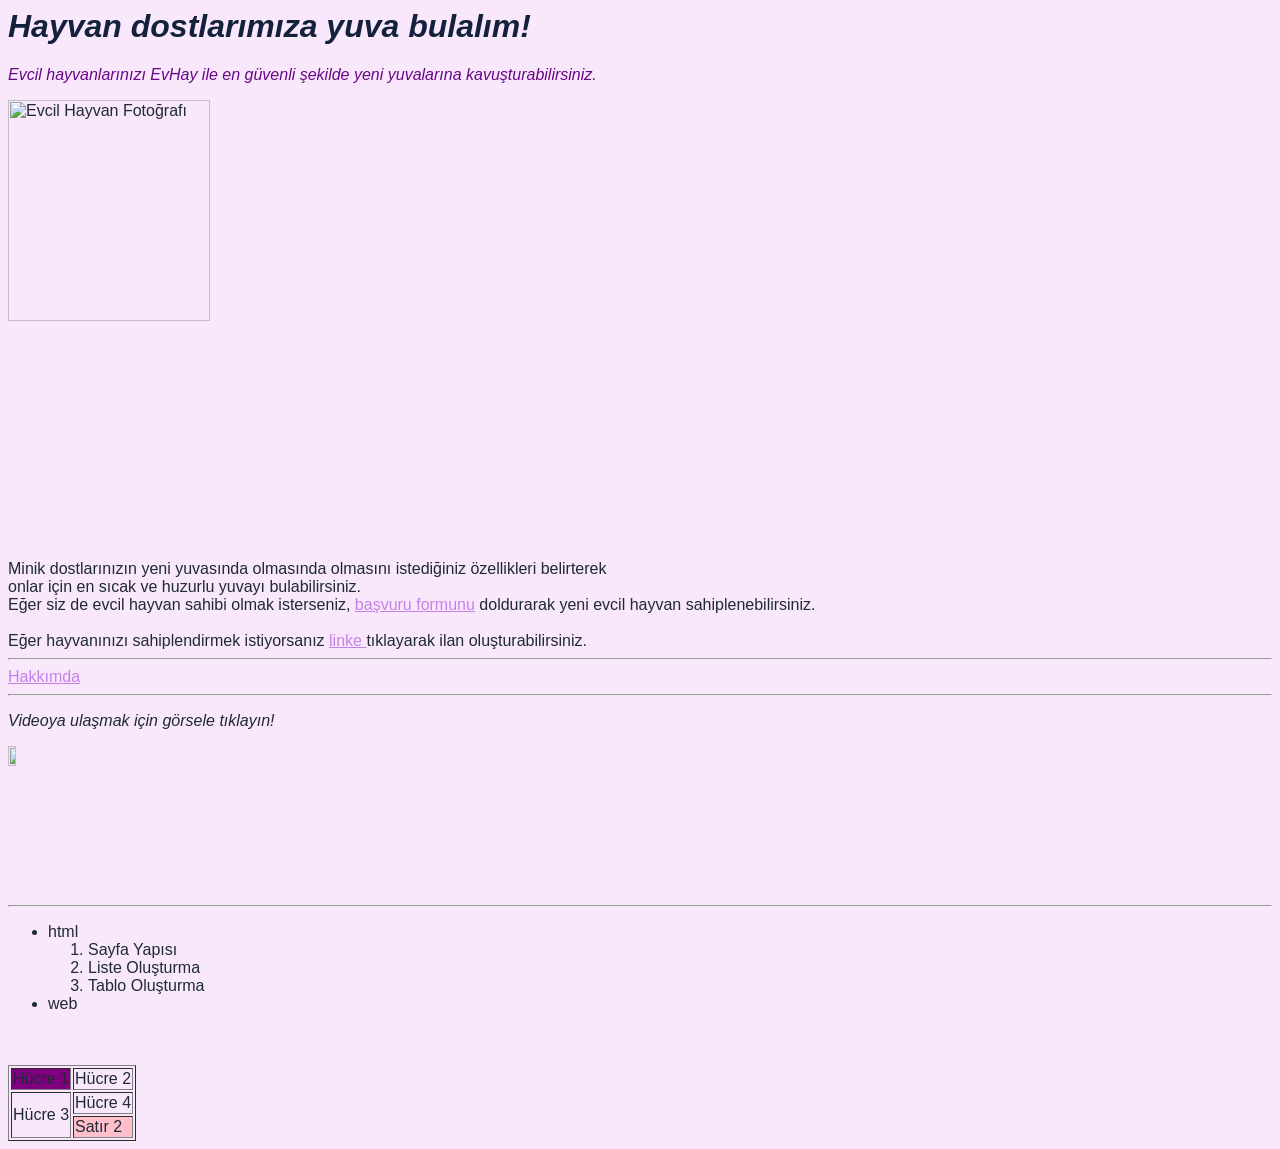
==== index.html @ 8d00f61a "Add files via upload" ====
<html>

<head>
    <title>
        Ana Sayfa
    </title>

    <style>
        body {
            font-family: Arial, sans-serif;
            color: #1F2937;
            background-color: #f9e8fb;
        }


        h1 {
            color: #14213D;
        }

        a {
            color: #c681e9;
        }

        .myclas {
            color: rgb(250, 109, 109);
            font-weight: bold;
        }

        a:hover {
            color: #fa74b3;
        }
    </style>
</head>

<body>

    <h1> <em> Hayvan dostlarımıza yuva bulalım! </em> </h1>

    <em>
        <p style="color: rgb(104, 6, 136) "> Evcil hayvanlarınızı EvHay ile en güvenli şekilde yeni yuvalarına
            kavuşturabilirsiniz.
        </p>
    </em>

    <img src="evcil-hayvan.webp.jpg" alt="Evcil Hayvan Fotoğrafı" width="40%" height="50%">

    <br> <br>
    Minik dostlarınızın yeni yuvasında olmasında olmasını istediğiniz özellikleri belirterek <br>onlar için en sıcak ve
    huzurlu yuvayı
    bulabilirsiniz. <br>
    Eğer siz de evcil hayvan sahibi olmak isterseniz, <a href="form.html"> başvuru formunu</a> doldurarak
    yeni evcil hayvan sahiplenebilirsiniz.
    <br> <br>
    Eğer hayvanınızı sahiplendirmek istiyorsanız <a href="form1.html"> linke </a> tıklayarak ilan
    oluşturabilirsiniz.

    <hr>





    <a href="about.html"> Hakkımda </a>
    <hr>

    <p>
        <i>Videoya ulaşmak için görsele tıklayın!</i>
    </p>

    <a href="https://www.youtube.com/shorts/6eshYUzhuiw" target="_blank"><img src="kedi.webp" width="8%" height="15%"
            title="Komik Kedi Videoları"></a>


    <br><br>
    <hr>


    <ul>
        <li>html</li>
        <ol>
            <li> Sayfa Yapısı</li>
            <li> Liste Oluşturma</li>
            <li> Tablo Oluşturma </li>
        </ol>
        <li>web</li>
    </ul>
    <br>
    <br>


    <table border="1">
        <tr>
            <td bgcolor="purple"> Hücre 1 </td>
            <td> Hücre 2</td>
        </tr>

        <tr>
            <td rowspan="2"> Hücre 3 </td>
            <td> Hücre 4 </td>
        </tr>

        <tr>
            <td colspan="2" bgcolor="pink"> Satır 2</td>

        </tr>

    </table>


</body>

</html>
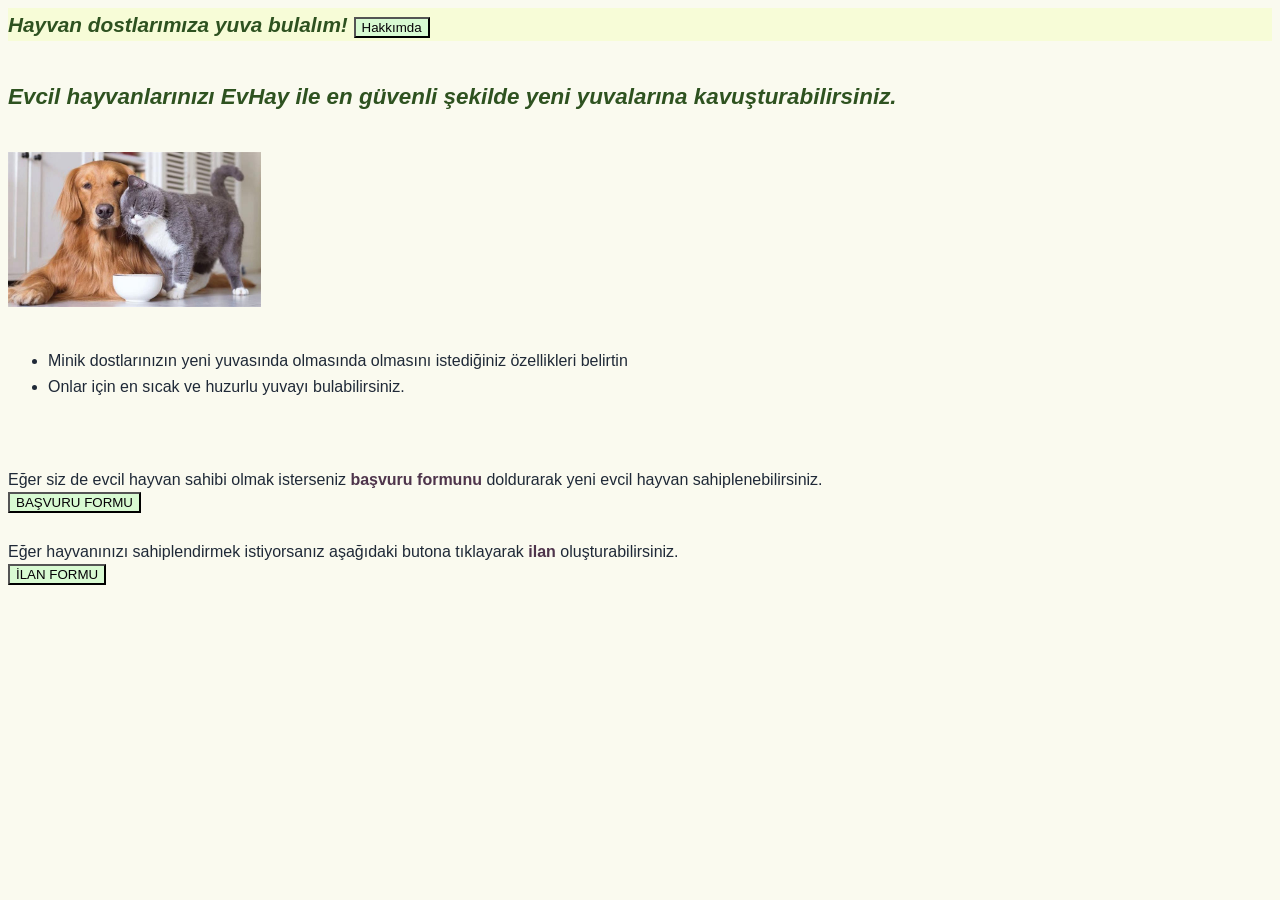
==== commit 7ba66901: "Hafta 2 Hafta 2: CSS düzenlemeleri yapıldı" ====
--- a/index.html
+++ b/index.html
@@ -5,106 +5,45 @@
         Ana Sayfa
     </title>
 
-    <style>
-        body {
-            font-family: Arial, sans-serif;
-            color: #1F2937;
-            background-color: #f9e8fb;
-        }
+    <link rel="stylesheet" href="css/stil.css">
+
+    <meta name="viewport" content="width=device-width, initial-scale=1.0">
+</head>
 
 
-        h1 {
-            color: #14213D;
-        }
-
-        a {
-            color: #c681e9;
-        }
-
-        .myclas {
-            color: rgb(250, 109, 109);
-            font-weight: bold;
-        }
-
-        a:hover {
-            color: #fa74b3;
-        }
-    </style>
-</head>
-
 <body>
-
-    <h1> <em> Hayvan dostlarımıza yuva bulalım! </em> </h1>
+    <header>
+        <em> Hayvan dostlarımıza yuva bulalım! </em> <a href="about.html"><button> Hakkımda </button></a>
+    </header>
 
     <em>
-        <p style="color: rgb(104, 6, 136) "> Evcil hayvanlarınızı EvHay ile en güvenli şekilde yeni yuvalarına
-            kavuşturabilirsiniz.
-        </p>
+        <h5>Evcil hayvanlarınızı EvHay ile en güvenli şekilde yeni yuvalarına kavuşturabilirsiniz.</h5>
     </em>
 
-    <img src="evcil-hayvan.webp.jpg" alt="Evcil Hayvan Fotoğrafı" width="40%" height="50%">
+    <img src="images/evcil-hayvan.webp.jpg" alt="Evcil Hayvan Fotoğrafı" width="20%">
 
     <br> <br>
-    Minik dostlarınızın yeni yuvasında olmasında olmasını istediğiniz özellikleri belirterek <br>onlar için en sıcak ve
-    huzurlu yuvayı
-    bulabilirsiniz. <br>
-    Eğer siz de evcil hayvan sahibi olmak isterseniz, <a href="form.html"> başvuru formunu</a> doldurarak
-    yeni evcil hayvan sahiplenebilirsiniz.
-    <br> <br>
-    Eğer hayvanınızı sahiplendirmek istiyorsanız <a href="form1.html"> linke </a> tıklayarak ilan
-    oluşturabilirsiniz.
-
-    <hr>
-
-
-
-
-
-    <a href="about.html"> Hakkımda </a>
-    <hr>
-
-    <p>
-        <i>Videoya ulaşmak için görsele tıklayın!</i>
-    </p>
-
-    <a href="https://www.youtube.com/shorts/6eshYUzhuiw" target="_blank"><img src="kedi.webp" width="8%" height="15%"
-            title="Komik Kedi Videoları"></a>
-
-
-    <br><br>
-    <hr>
-
 
     <ul>
-        <li>html</li>
-        <ol>
-            <li> Sayfa Yapısı</li>
-            <li> Liste Oluşturma</li>
-            <li> Tablo Oluşturma </li>
-        </ol>
-        <li>web</li>
+        <li> Minik dostlarınızın yeni yuvasında olmasında olmasını istediğiniz özellikleri belirtin</li>
+        <li> Onlar için en sıcak ve huzurlu yuvayı bulabilirsiniz.</li>
     </ul>
-    <br>
-    <br>
 
+    <br> <br>
+    Eğer siz de evcil hayvan sahibi olmak isterseniz <span class="vurgu">başvuru formunu</span> doldurarak
+    yeni evcil hayvan sahiplenebilirsiniz. <br>
 
-    <table border="1">
-        <tr>
-            <td bgcolor="purple"> Hücre 1 </td>
-            <td> Hücre 2</td>
-        </tr>
+    <a href="basvuru_formu.html">
+        <button type="button">BAŞVURU FORMU</button>
+    </a>
 
-        <tr>
-            <td rowspan="2"> Hücre 3 </td>
-            <td> Hücre 4 </td>
-        </tr>
+    <br> <br>
+    Eğer hayvanınızı sahiplendirmek istiyorsanız aşağıdaki butona tıklayarak <span class="vurgu">ilan</span>
+    oluşturabilirsiniz.<br>
 
-        <tr>
-            <td colspan="2" bgcolor="pink"> Satır 2</td>
-
-        </tr>
-
-    </table>
+    <a href="ilan_formu.html">
+        <button type="button">İLAN FORMU</button>
+    </a>
 
 
 </body>
--- a/css/stil.css
+++ b/css/stil.css
@@ -0,0 +1,61 @@
+:root {
+    --ana-renk: #14213D;
+    --vurgu-renk: #4e344b;
+    --baglanti-renk: #1D7066;
+    --zemin: #fafaef;
+    --metin: #1F2937;
+    --kenar: #D0D5DD;
+}
+
+
+header {
+    color: rgb(46, 82, 32);
+    background-color: rgb(247, 252, 215);
+    font-size: 1.3rem;
+    font-weight: bold;
+}
+
+.my_flexbox {
+    display: flex;
+    justify-content: center;
+    background-color: rgb(242, 218, 222);
+}
+
+body {
+    font-family: "Segoe UI", Arial, sans-serif;
+    font-size: 1rem;
+    line-height: 1.6;
+    color: var(--metin);
+    background-color: var(--zemin);
+}
+
+
+h5 {
+    font-size: 1.4rem;
+    color: rgb(46, 82, 32);
+    font-weight: bold;
+}
+
+a {
+    color: var(--baglanti-renk);
+}
+
+a:hover {
+    color: var(--vurgu-renk);
+}
+
+.vurgu {
+    color: var(--vurgu-renk);
+    font-weight: bold;
+}
+
+
+footer {
+    text-align: center;
+    font-size: 0.9rem;
+}
+
+button {
+    color: #060206;
+    background-color: rgb(216, 250, 210);
+}
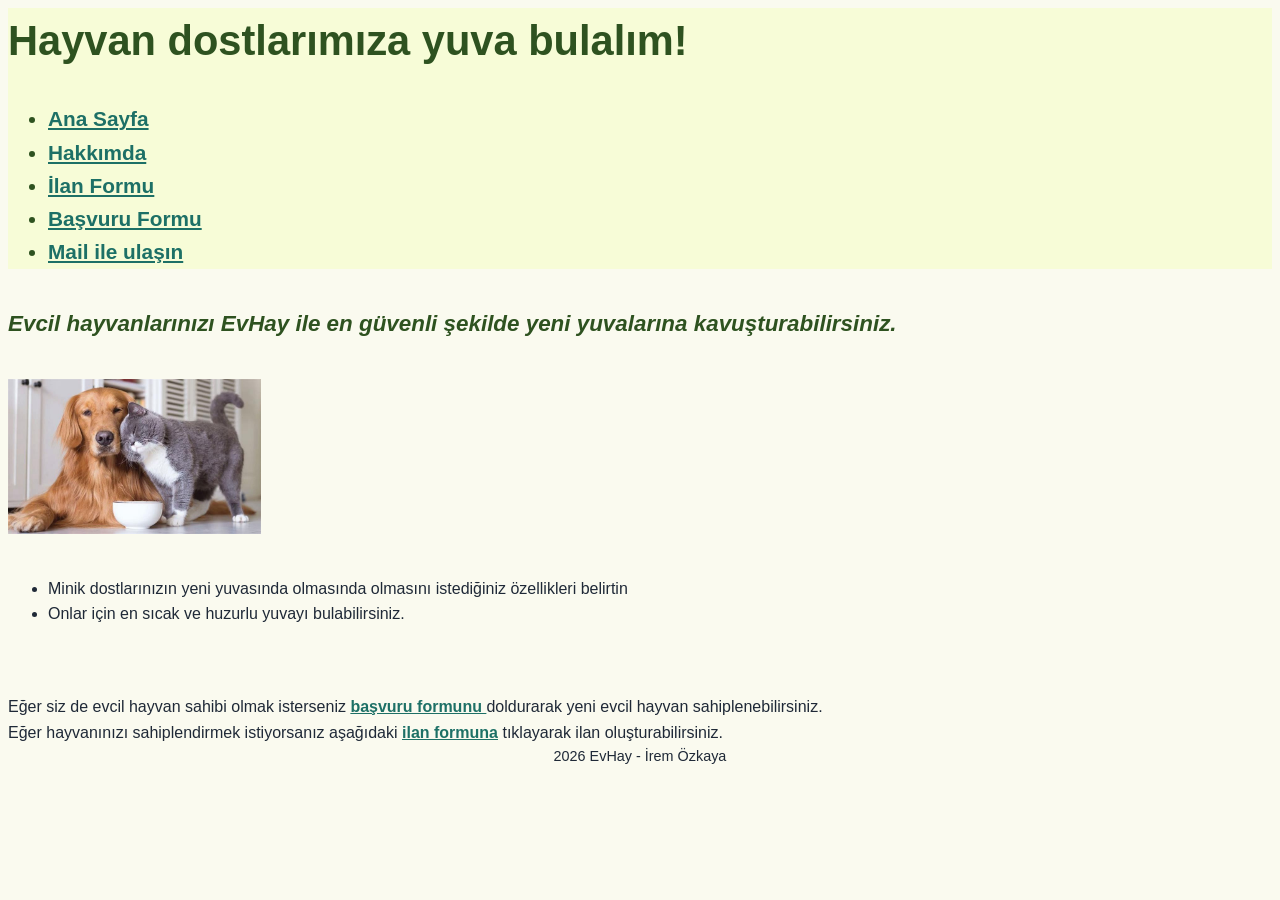
==== commit 970fda76: "Add files via upload" ====
--- a/index.html
+++ b/index.html
@@ -4,47 +4,52 @@
     <title>
         Ana Sayfa
     </title>
-
     <link rel="stylesheet" href="css/stil.css">
-
     <meta name="viewport" content="width=device-width, initial-scale=1.0">
 </head>
 
 
 <body>
     <header>
-        <em> Hayvan dostlarımıza yuva bulalım! </em> <a href="about.html"><button> Hakkımda </button></a>
+        <h1> Hayvan dostlarımıza yuva bulalım! </h1>
+        <nav>
+            <ul>
+                <li><a href="index.html" class="current">Ana Sayfa</a></li>
+                <li><a href="about.html"> Hakkımda </a></li>
+                <li><a href="ilan_formu.html"> İlan Formu </a></li>
+                <li><a href="basvuru_formu.html">Başvuru Formu</a></li>
+                <li><a href="mailto:iremozkaya2209@gmail.com" target="_blank">Mail ile ulaşın</a></li>
+            </ul>
+        </nav>
+
     </header>
 
-    <em>
-        <h5>Evcil hayvanlarınızı EvHay ile en güvenli şekilde yeni yuvalarına kavuşturabilirsiniz.</h5>
-    </em>
+    <main>
+        <em>
+            <h5>Evcil hayvanlarınızı EvHay ile en güvenli şekilde yeni yuvalarına kavuşturabilirsiniz.</h5>
+        </em>
 
-    <img src="images/evcil-hayvan.webp.jpg" alt="Evcil Hayvan Fotoğrafı" width="20%">
+        <img src="images/evcil-hayvan.webp.jpg" alt="Evcil Hayvan Fotoğrafı" width="20%">
 
-    <br> <br>
+        <br> <br>
 
-    <ul>
-        <li> Minik dostlarınızın yeni yuvasında olmasında olmasını istediğiniz özellikleri belirtin</li>
-        <li> Onlar için en sıcak ve huzurlu yuvayı bulabilirsiniz.</li>
-    </ul>
+        <ul>
+            <li> Minik dostlarınızın yeni yuvasında olmasında olmasını istediğiniz özellikleri belirtin</li>
+            <li> Onlar için en sıcak ve huzurlu yuvayı bulabilirsiniz.</li>
+        </ul>
 
-    <br> <br>
-    Eğer siz de evcil hayvan sahibi olmak isterseniz <span class="vurgu">başvuru formunu</span> doldurarak
-    yeni evcil hayvan sahiplenebilirsiniz. <br>
+        <br> <br>
+        Eğer siz de evcil hayvan sahibi olmak isterseniz <span class="vurgu"><a href="basvuru_formu.html"> başvuru
+                formunu </a></span> doldurarak
+        yeni evcil hayvan sahiplenebilirsiniz. <br>
 
-    <a href="basvuru_formu.html">
-        <button type="button">BAŞVURU FORMU</button>
-    </a>
 
-    <br> <br>
-    Eğer hayvanınızı sahiplendirmek istiyorsanız aşağıdaki butona tıklayarak <span class="vurgu">ilan</span>
-    oluşturabilirsiniz.<br>
-
-    <a href="ilan_formu.html">
-        <button type="button">İLAN FORMU</button>
-    </a>
-
+        Eğer hayvanınızı sahiplendirmek istiyorsanız aşağıdaki <span class="vurgu"><a href="ilan_formu.html">ilan
+                formuna</a></span> tıklayarak ilan oluşturabilirsiniz.<br>
+    </main>
+    <footer>
+        2026 EvHay - İrem Özkaya
+    </footer>
 
 </body>
 
